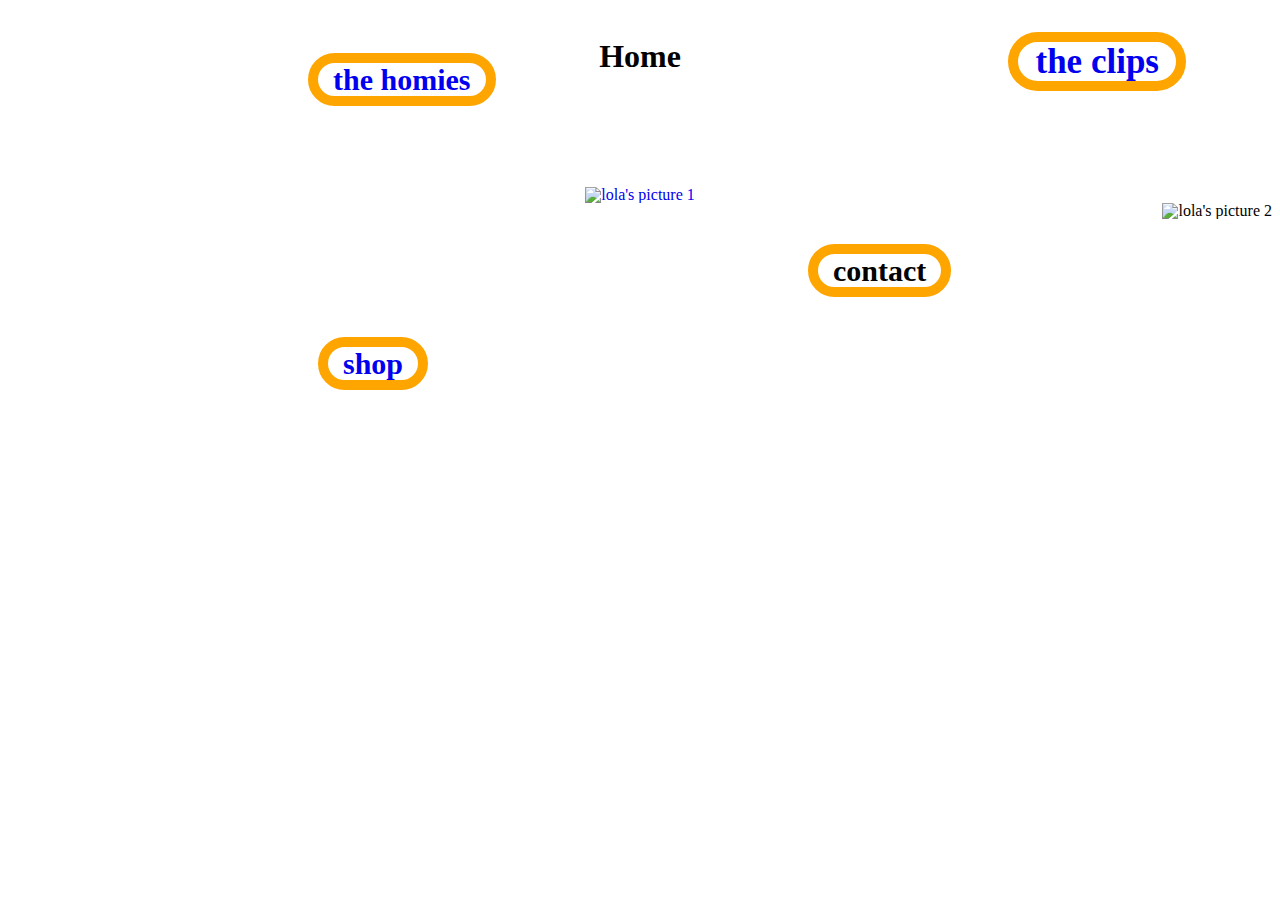
==== index.html @ 4d655faa "Add files via upload" ====
<!doctype html>

<html>

  <head>
    <title> Home </title>
    <link href="lola.css" rel="stylesheet" type="text/css">
    <script type="text/javascript" src="lolasJavaScript.js"></script>
  </head>

  <body>

<!--  <h1>Lola's Website </h1>

  <h1>Lola's Website </h1>
  <link href="lola.css" rel="stylesheet" type="text/css">

  -->



  <h0><br /> </h0>

  <div class="header"> <h1>Home</h1> </div>


  <div class="b">
   <center> <a href = "https://www.instagram.com/lolas_hardware/" target="_blank">
     <img src="assets/lola's_logo.png" alt="lola's picture 1" height="180">
   </a>
    </center>
   </div>

   <div class="c">
    <img src="assets/chedderbolts.png" alt="lola's picture 2" align="right">
    </div>

    <h2> <div class="homies">
       <a href = "homiesPage.html" target="_self">
       <span>&nbsp  the homies  &nbsp</span>
     </a>
      </div> </h2>

    <h3> <div class="shop">  <a href = "https://lolashardware.bigcartel.com/" target="_blank">
       <span>&nbsp  shop  &nbsp</span>
     </a>
      </div> </h3>

    <h4> <div class="clips">
       <a href = "clipsPage.html" target="_self">
      <span>&nbsp  the clips  &nbsp</span>
    </a>
    </div> </h4>

    <h5> <div class="contact" id="contact">
      <span onclick="showText()">&nbsp  contact  &nbsp</span>
    </a>
     </div> </h5>

     <div id="lolaBorder">
      <img src="assets/lolasBorder.png" alt="lola's picture 3" align="left">
      </div>

      <p1><div id="contactInfo"> <span> lolashardware@gmail.com<br>
        <a href = "https://www.instagram.com/lolas_hardware/" target="_blank">
        https://www.instagram.com/lolas_hardware/
      </a>
      </span> </div> <p1>

  </body>




</html>
---- lola.css ----
a{text-decoration: none}

div.header {
    margin: auto;
    text-align: center;
    border-radius: 20px;
    background: #FFFFFF;
    padding: 1px ;
    position: relative;
    box-sizing: border-box;
    width:150px;
    line-height:1em;

}

div.b {
    line-height:1em;
    margin-top: 100px;
}

div.c {
    line-height:1em;
}

div.video{
  line-height:20em;
  position: relative;

  transform: translate(-50%, -50%);
  left: 950px;
  top: 400px;
}

div.clipsPage{
  background-image: url("lolabackground1.png");
}

div.homies {
    font-size: 30px;
    position: relative;
    left: 300px;
    top: -160px;

    border: 10px solid orange;
    border-radius: 1100px;

    display: inline;
}

div.shop {
    font-size: 30px;
    position: relative;
    left: 310px;
    top: 70px;

    border: 10px solid orange;
    border-radius: 1100px;

    display: inline;
}

div.clips {
    font-size: 35px;
    position: relative;
    left: 1000px;
    top: -290px;

    border: 10px solid orange;
    border-radius: 1100px;

    display: inline;
}

div.contact {
    font-size: 30px;
    position: relative;
    left: 800px;
    top: -140px;

    border: 10px solid orange;
    border-radius: 1100px;

    display: inline;

}

  #contactInfo {
    font-size: 20px;
    position: relative;
    left: 210px;
    top: -220px;
    display: none;
}

  #lolaBorder {
    font-size: 30px;
    position: relative;
    left: 625px;
    top: -130px;
    display: none;
}

.shown {
  display:inline-block;
}

div.raysonSquare {

  overflow:hidden;
  -moz-border-radius: 10px;
  -webkit-border-radius: 10px;
  border-radius:50%;
  display:inline-block;
  position: relative;
  left: 100px;
  top: 100px;

}

div.Tobypic {

  overflow:hidden;
  -moz-border-radius: 10px;
  -webkit-border-radius: 10px;
  border-radius:100%;
  display:inline-block;
  position: relative;
  left: 130px;
  top: 100px;

}

div.Wilsonpic {

  overflow:hidden;
  -moz-border-radius: 10px;
  -webkit-border-radius: 10px;
  border-radius:100%;
  display:inline-block;
  position: relative;
  left: 130px;
  top: 160px;

}

div.Josephpic {

  overflow:hidden;
  -moz-border-radius: 10px;
  -webkit-border-radius: 10px;
  border-radius:100%;
  display:inline-block;
  position: relative;
  left: 990px;
  top: -600px;

}
---- lola.css ----
a{text-decoration: none}

div.header {
    margin: auto;
    text-align: center;
    border-radius: 20px;
    background: #FFFFFF;
    padding: 1px ;
    position: relative;
    box-sizing: border-box;
    width:150px;
    line-height:1em;

}

div.b {
    line-height:1em;
    margin-top: 100px;
}

div.c {
    line-height:1em;
}

div.video{
  line-height:20em;
  position: relative;

  transform: translate(-50%, -50%);
  left: 950px;
  top: 400px;
}

div.clipsPage{
  background-image: url("lolabackground1.png");
}

div.homies {
    font-size: 30px;
    position: relative;
    left: 300px;
    top: -160px;

    border: 10px solid orange;
    border-radius: 1100px;

    display: inline;
}

div.shop {
    font-size: 30px;
    position: relative;
    left: 310px;
    top: 70px;

    border: 10px solid orange;
    border-radius: 1100px;

    display: inline;
}

div.clips {
    font-size: 35px;
    position: relative;
    left: 1000px;
    top: -290px;

    border: 10px solid orange;
    border-radius: 1100px;

    display: inline;
}

div.contact {
    font-size: 30px;
    position: relative;
    left: 800px;
    top: -140px;

    border: 10px solid orange;
    border-radius: 1100px;

    display: inline;

}

  #contactInfo {
    font-size: 20px;
    position: relative;
    left: 210px;
    top: -220px;
    display: none;
}

  #lolaBorder {
    font-size: 30px;
    position: relative;
    left: 625px;
    top: -130px;
    display: none;
}

.shown {
  display:inline-block;
}

div.raysonSquare {

  overflow:hidden;
  -moz-border-radius: 10px;
  -webkit-border-radius: 10px;
  border-radius:50%;
  display:inline-block;
  position: relative;
  left: 100px;
  top: 100px;

}

div.Tobypic {

  overflow:hidden;
  -moz-border-radius: 10px;
  -webkit-border-radius: 10px;
  border-radius:100%;
  display:inline-block;
  position: relative;
  left: 130px;
  top: 100px;

}

div.Wilsonpic {

  overflow:hidden;
  -moz-border-radius: 10px;
  -webkit-border-radius: 10px;
  border-radius:100%;
  display:inline-block;
  position: relative;
  left: 130px;
  top: 160px;

}

div.Josephpic {

  overflow:hidden;
  -moz-border-radius: 10px;
  -webkit-border-radius: 10px;
  border-radius:100%;
  display:inline-block;
  position: relative;
  left: 990px;
  top: -600px;

}
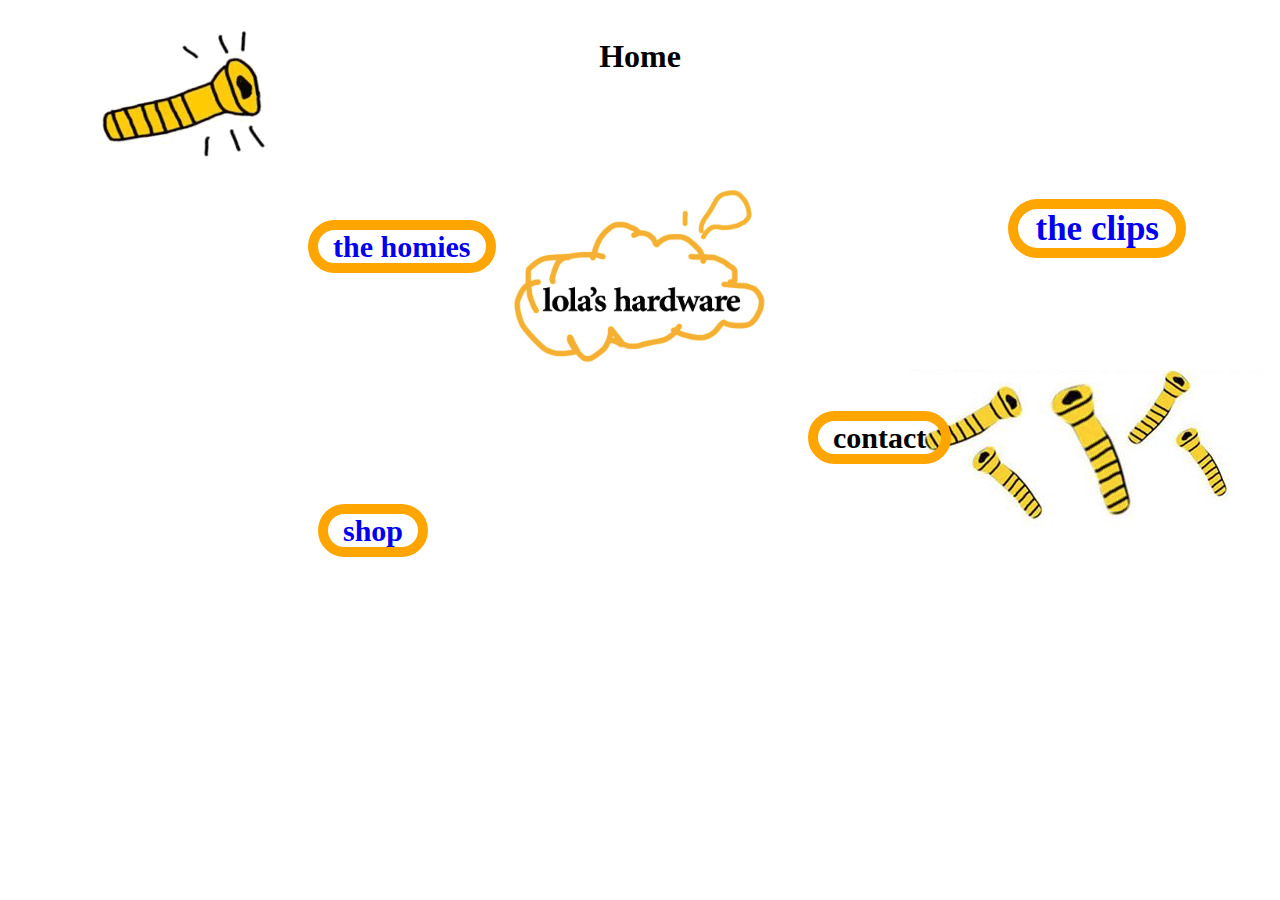
==== commit 8b19f62d: "Add files via upload" ====
--- a/index.html
+++ b/index.html
@@ -53,10 +53,12 @@
     </div> </h4>
 
     <h5> <div class="contact" id="contact">
+      
       <span onclick="showText()">&nbsp  contact  &nbsp</span>
     </a>
      </div> </h5>
 
+     
      <div id="lolaBorder">
       <img src="assets/lolasBorder.png" alt="lola's picture 3" align="left">
       </div>
@@ -66,6 +68,8 @@
         https://www.instagram.com/lolas_hardware/
       </a>
       </span> </div> <p1>
+          <img src="assets/78A50C4A-FC1F-48A7-95C7-BC59AD32CB6E.GIF" id="lolaGIF" alt="lola's gif1">
+
 
   </body>
 
--- a/lola.css
+++ b/lola.css
@@ -33,7 +33,7 @@
 }
 
 div.clipsPage{
-  background-image: url("lolabackground1.png");
+  background-image: url("assets/lolabackground1.png");
 }
 
 div.homies {
@@ -105,6 +105,12 @@
   display:inline-block;
 }
 
+div.homiePics{
+  position: relative;
+  left: 200px;
+  top: 40px;
+}
+
 div.raysonSquare {
 
   overflow:hidden;
@@ -116,6 +122,7 @@
   left: 100px;
   top: 100px;
 
+
 }
 
 div.Tobypic {
@@ -156,3 +163,61 @@
   top: -600px;
 
 }
+
+div.Lachypic {
+
+  overflow:hidden;
+  -moz-border-radius: 10px;
+  -webkit-border-radius: 10px;
+  border-radius:100%;
+  display:inline-block;
+  position: relative;
+  left: 990px;
+  top: -600px;
+
+}
+
+      #homeLinkClips {
+    font-size: 35px;
+    position: relative;
+    left: 50px;
+    top:  -3560px;
+
+    border: 10px solid orange;
+    border-radius: 1100px;
+    background-color:white;
+
+    display: inline;
+}
+
+  #homeLinkHomies {
+    font-size: 35px;
+    position: relative;
+    left: 50px;
+    top:  -680px;
+
+    border: 10px solid orange;
+    border-radius: 1100px;
+    background-color:white;
+
+    display: inline;
+}
+
+#CPcircle{
+  position: absolute;
+    left: 800px;
+    top:  410px;
+}
+
+#LopezCircle{
+  position: absolute;
+    left: 880px;
+    top:  110px;
+    height: 50%
+}
+
+#lolaGIF{
+  position: absolute;
+  top:  0px;
+  left: 0px;
+}
--- a/lola.css
+++ b/lola.css
@@ -33,7 +33,7 @@
 }
 
 div.clipsPage{
-  background-image: url("lolabackground1.png");
+  background-image: url("assets/lolabackground1.png");
 }
 
 div.homies {
@@ -105,6 +105,12 @@
   display:inline-block;
 }
 
+div.homiePics{
+  position: relative;
+  left: 200px;
+  top: 40px;
+}
+
 div.raysonSquare {
 
   overflow:hidden;
@@ -116,6 +122,7 @@
   left: 100px;
   top: 100px;
 
+
 }
 
 div.Tobypic {
@@ -156,3 +163,61 @@
   top: -600px;
 
 }
+
+div.Lachypic {
+
+  overflow:hidden;
+  -moz-border-radius: 10px;
+  -webkit-border-radius: 10px;
+  border-radius:100%;
+  display:inline-block;
+  position: relative;
+  left: 990px;
+  top: -600px;
+
+}
+
+      #homeLinkClips {
+    font-size: 35px;
+    position: relative;
+    left: 50px;
+    top:  -3560px;
+
+    border: 10px solid orange;
+    border-radius: 1100px;
+    background-color:white;
+
+    display: inline;
+}
+
+  #homeLinkHomies {
+    font-size: 35px;
+    position: relative;
+    left: 50px;
+    top:  -680px;
+
+    border: 10px solid orange;
+    border-radius: 1100px;
+    background-color:white;
+
+    display: inline;
+}
+
+#CPcircle{
+  position: absolute;
+    left: 800px;
+    top:  410px;
+}
+
+#LopezCircle{
+  position: absolute;
+    left: 880px;
+    top:  110px;
+    height: 50%
+}
+
+#lolaGIF{
+  position: absolute;
+  top:  0px;
+  left: 0px;
+}
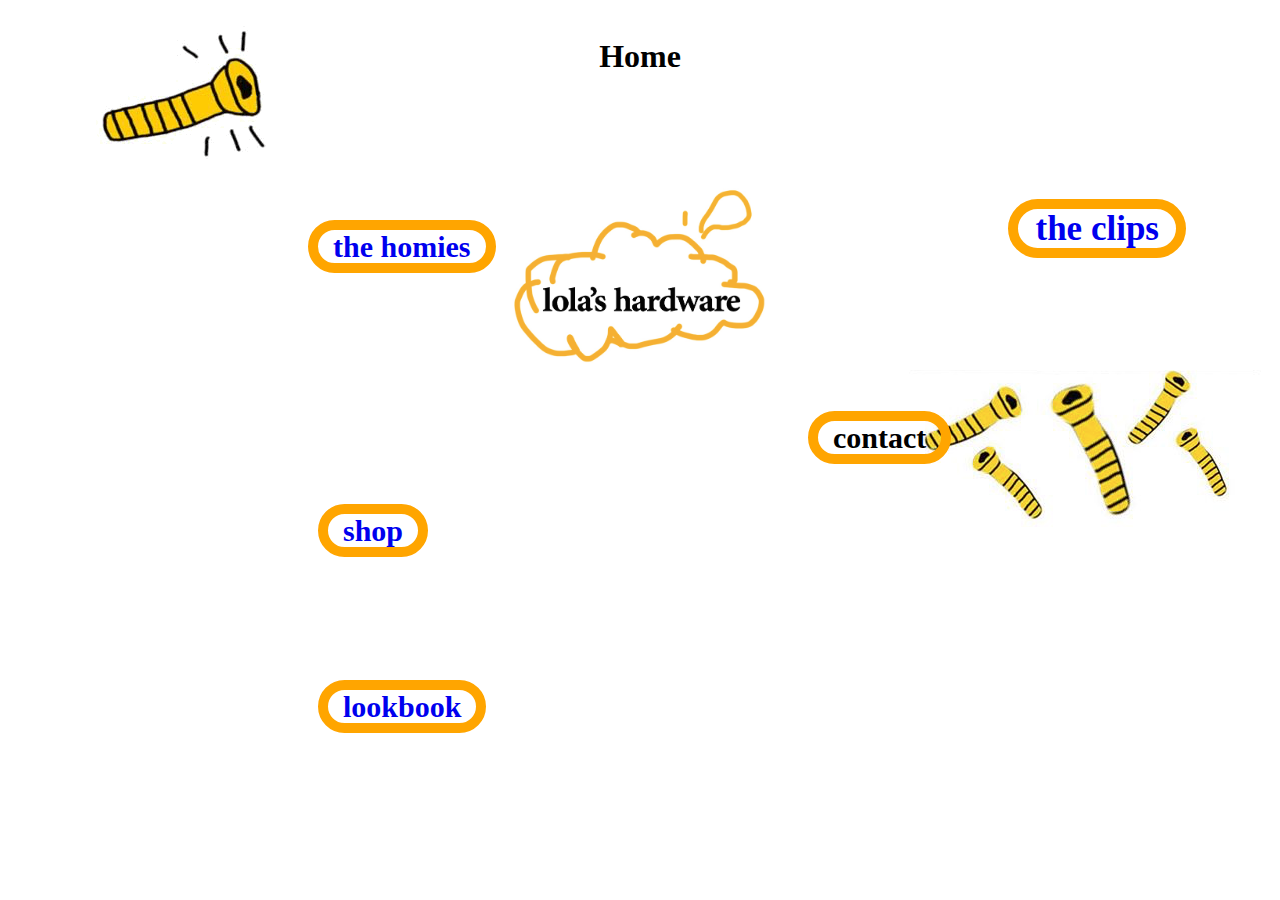
==== commit c4526fb7: "Add files via upload" ====
--- a/index.html
+++ b/index.html
@@ -58,6 +58,12 @@
     </a>
      </div> </h5>
 
+     <h6> <div class="lookbook">
+      <a href = "http://lolas-hardware.tumblr.com/" target="_blank">
+        <span>&nbsp  lookbook  &nbsp</span>
+      </a>
+     </div> </h6>
+
      
      <div id="lolaBorder">
       <img src="assets/lolasBorder.png" alt="lola's picture 3" align="left">
--- a/lola.css
+++ b/lola.css
@@ -72,6 +72,18 @@
     display: inline;
 }
 
+div.lookbook {
+  font-size: 30px;
+  position: relative;
+  left: 310px;
+  top: 70px;
+
+  border: 10px solid orange;
+  border-radius: 1100px;
+
+  display: inline;
+}
+
 div.contact {
     font-size: 30px;
     position: relative;
@@ -212,8 +224,15 @@
 #LopezCircle{
   position: absolute;
     left: 880px;
-    top:  110px;
-    height: 50%
+    top:  170px;
+    height: 40%
+}
+
+#princeCircle{
+  position: absolute;
+    left: 890px;
+    top:  -40px;
+    height: 33%
 }
 
 #lolaGIF{
@@ -221,3 +240,11 @@
   top:  0px;
   left: 0px;
 }
+
+#results
+{
+  list-style: none;
+  line-height:20em;
+  text-align: center;
+  
+}
--- a/lola.css
+++ b/lola.css
@@ -72,6 +72,18 @@
     display: inline;
 }
 
+div.lookbook {
+  font-size: 30px;
+  position: relative;
+  left: 310px;
+  top: 70px;
+
+  border: 10px solid orange;
+  border-radius: 1100px;
+
+  display: inline;
+}
+
 div.contact {
     font-size: 30px;
     position: relative;
@@ -212,8 +224,15 @@
 #LopezCircle{
   position: absolute;
     left: 880px;
-    top:  110px;
-    height: 50%
+    top:  170px;
+    height: 40%
+}
+
+#princeCircle{
+  position: absolute;
+    left: 890px;
+    top:  -40px;
+    height: 33%
 }
 
 #lolaGIF{
@@ -221,3 +240,11 @@
   top:  0px;
   left: 0px;
 }
+
+#results
+{
+  list-style: none;
+  line-height:20em;
+  text-align: center;
+  
+}
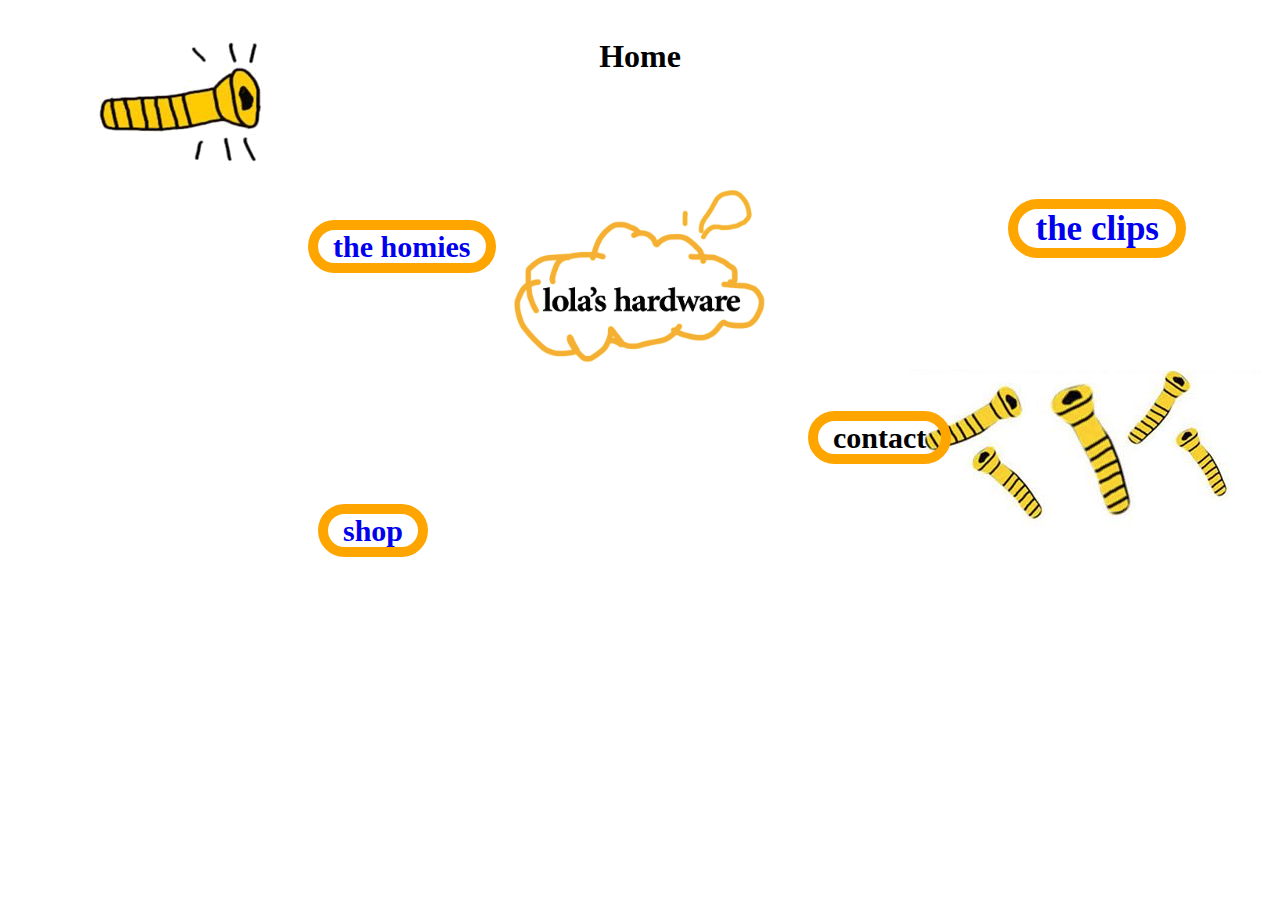
==== commit b9f8ae7c: "most recent shit" ====
--- a/index.html
+++ b/index.html
@@ -5,6 +5,7 @@
   <head>
     <title> Home </title>
     <link href="lola.css" rel="stylesheet" type="text/css">
+    <link rel="stylesheet" type="text/css" media="only screen and (max-device-width: 480px)" href="small-device.css" />
     <script type="text/javascript" src="lolasJavaScript.js"></script>
   </head>
 
@@ -58,12 +59,6 @@
     </a>
      </div> </h5>
 
-     <h6> <div class="lookbook">
-      <a href = "http://lolas-hardware.tumblr.com/" target="_blank">
-        <span>&nbsp  lookbook  &nbsp</span>
-      </a>
-     </div> </h6>
-
      
      <div id="lolaBorder">
       <img src="assets/lolasBorder.png" alt="lola's picture 3" align="left">
--- a/lola.css
+++ b/lola.css
@@ -72,18 +72,6 @@
     display: inline;
 }
 
-div.lookbook {
-  font-size: 30px;
-  position: relative;
-  left: 310px;
-  top: 70px;
-
-  border: 10px solid orange;
-  border-radius: 1100px;
-
-  display: inline;
-}
-
 div.contact {
     font-size: 30px;
     position: relative;
@@ -191,9 +179,9 @@
 
       #homeLinkClips {
     font-size: 35px;
-    position: relative;
-    left: 50px;
-    top:  -3560px;
+    position: absolute;
+    left: 30px;
+    top:  40px;
 
     border: 10px solid orange;
     border-radius: 1100px;
@@ -224,15 +212,8 @@
 #LopezCircle{
   position: absolute;
     left: 880px;
-    top:  170px;
-    height: 40%
-}
-
-#princeCircle{
-  position: absolute;
-    left: 890px;
-    top:  -40px;
-    height: 33%
+    top:  110px;
+    height: 50%
 }
 
 #lolaGIF{
@@ -241,10 +222,4 @@
   left: 0px;
 }
 
-#results
-{
-  list-style: none;
-  line-height:20em;
-  text-align: center;
-  
-}
+
--- a/lola.css
+++ b/lola.css
@@ -72,18 +72,6 @@
     display: inline;
 }
 
-div.lookbook {
-  font-size: 30px;
-  position: relative;
-  left: 310px;
-  top: 70px;
-
-  border: 10px solid orange;
-  border-radius: 1100px;
-
-  display: inline;
-}
-
 div.contact {
     font-size: 30px;
     position: relative;
@@ -191,9 +179,9 @@
 
       #homeLinkClips {
     font-size: 35px;
-    position: relative;
-    left: 50px;
-    top:  -3560px;
+    position: absolute;
+    left: 30px;
+    top:  40px;
 
     border: 10px solid orange;
     border-radius: 1100px;
@@ -224,15 +212,8 @@
 #LopezCircle{
   position: absolute;
     left: 880px;
-    top:  170px;
-    height: 40%
-}
-
-#princeCircle{
-  position: absolute;
-    left: 890px;
-    top:  -40px;
-    height: 33%
+    top:  110px;
+    height: 50%
 }
 
 #lolaGIF{
@@ -241,10 +222,4 @@
   left: 0px;
 }
 
-#results
-{
-  list-style: none;
-  line-height:20em;
-  text-align: center;
-  
-}
+
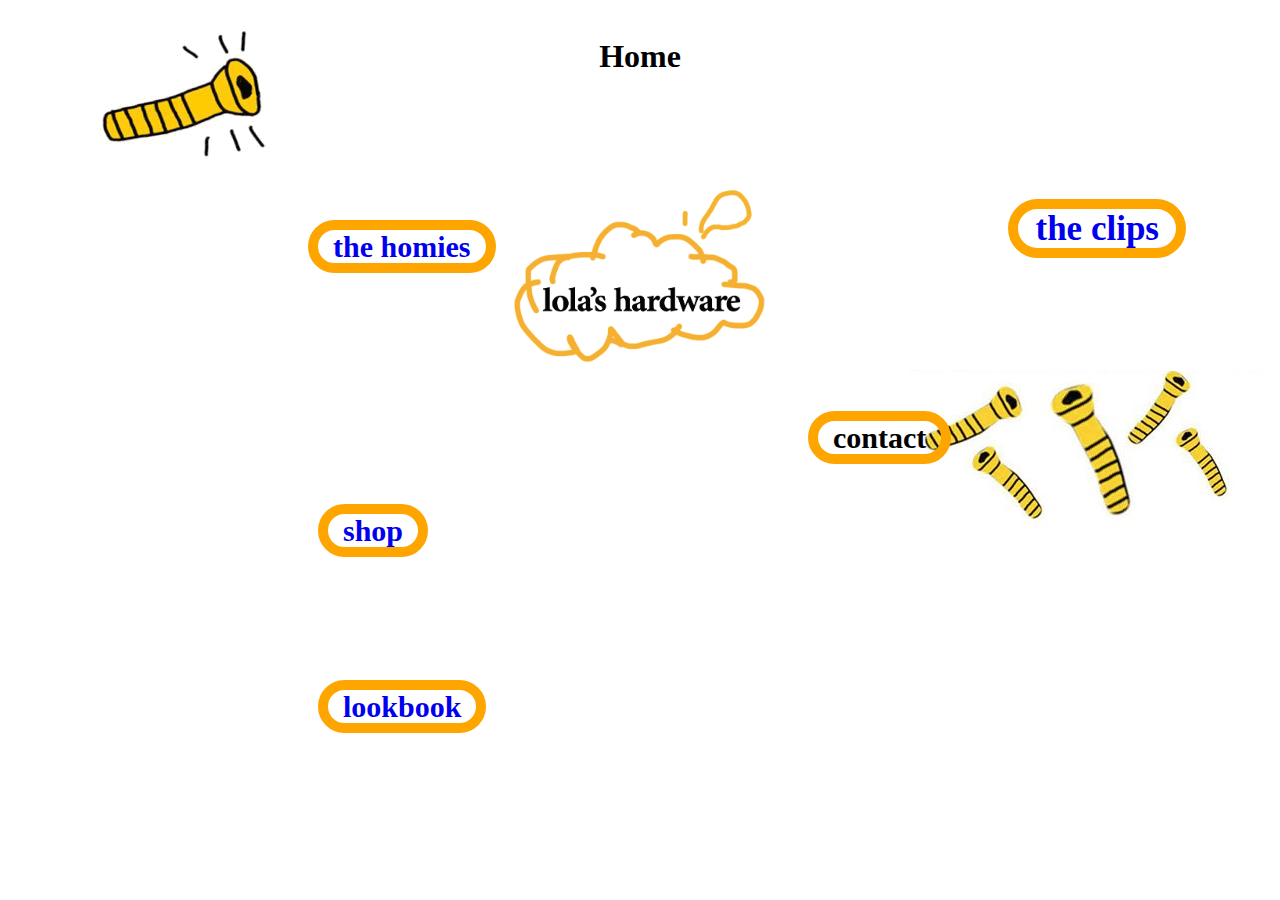
==== commit 245a82ed: "fix merge conflict results" ====
--- a/index.html
+++ b/index.html
@@ -59,6 +59,12 @@
     </a>
      </div> </h5>
 
+     <h6> <div class="lookbook">
+      <a href = "http://lolas-hardware.tumblr.com/" target="_blank">
+        <span>&nbsp  lookbook  &nbsp</span>
+      </a>
+     </div> </h6>
+
      
      <div id="lolaBorder">
       <img src="assets/lolasBorder.png" alt="lola's picture 3" align="left">
--- a/lola.css
+++ b/lola.css
@@ -72,6 +72,18 @@
     display: inline;
 }
 
+div.lookbook {
+  font-size: 30px;
+  position: relative;
+  left: 310px;
+  top: 70px;
+
+  border: 10px solid orange;
+  border-radius: 1100px;
+
+  display: inline;
+}
+
 div.contact {
     font-size: 30px;
     position: relative;
@@ -179,9 +191,9 @@
 
       #homeLinkClips {
     font-size: 35px;
-    position: absolute;
-    left: 30px;
-    top:  40px;
+    position: relative;
+    left: 50px;
+    top:  -3560px;
 
     border: 10px solid orange;
     border-radius: 1100px;
@@ -212,8 +224,15 @@
 #LopezCircle{
   position: absolute;
     left: 880px;
-    top:  110px;
-    height: 50%
+    top:  170px;
+    height: 40%
+}
+
+#princeCircle{
+  position: absolute;
+    left: 890px;
+    top:  -40px;
+    height: 33%
 }
 
 #lolaGIF{
@@ -221,5 +240,3 @@
   top:  0px;
   left: 0px;
 }
-
-
--- a/lola.css
+++ b/lola.css
@@ -72,6 +72,18 @@
     display: inline;
 }
 
+div.lookbook {
+  font-size: 30px;
+  position: relative;
+  left: 310px;
+  top: 70px;
+
+  border: 10px solid orange;
+  border-radius: 1100px;
+
+  display: inline;
+}
+
 div.contact {
     font-size: 30px;
     position: relative;
@@ -179,9 +191,9 @@
 
       #homeLinkClips {
     font-size: 35px;
-    position: absolute;
-    left: 30px;
-    top:  40px;
+    position: relative;
+    left: 50px;
+    top:  -3560px;
 
     border: 10px solid orange;
     border-radius: 1100px;
@@ -212,8 +224,15 @@
 #LopezCircle{
   position: absolute;
     left: 880px;
-    top:  110px;
-    height: 50%
+    top:  170px;
+    height: 40%
+}
+
+#princeCircle{
+  position: absolute;
+    left: 890px;
+    top:  -40px;
+    height: 33%
 }
 
 #lolaGIF{
@@ -221,5 +240,3 @@
   top:  0px;
   left: 0px;
 }
-
-
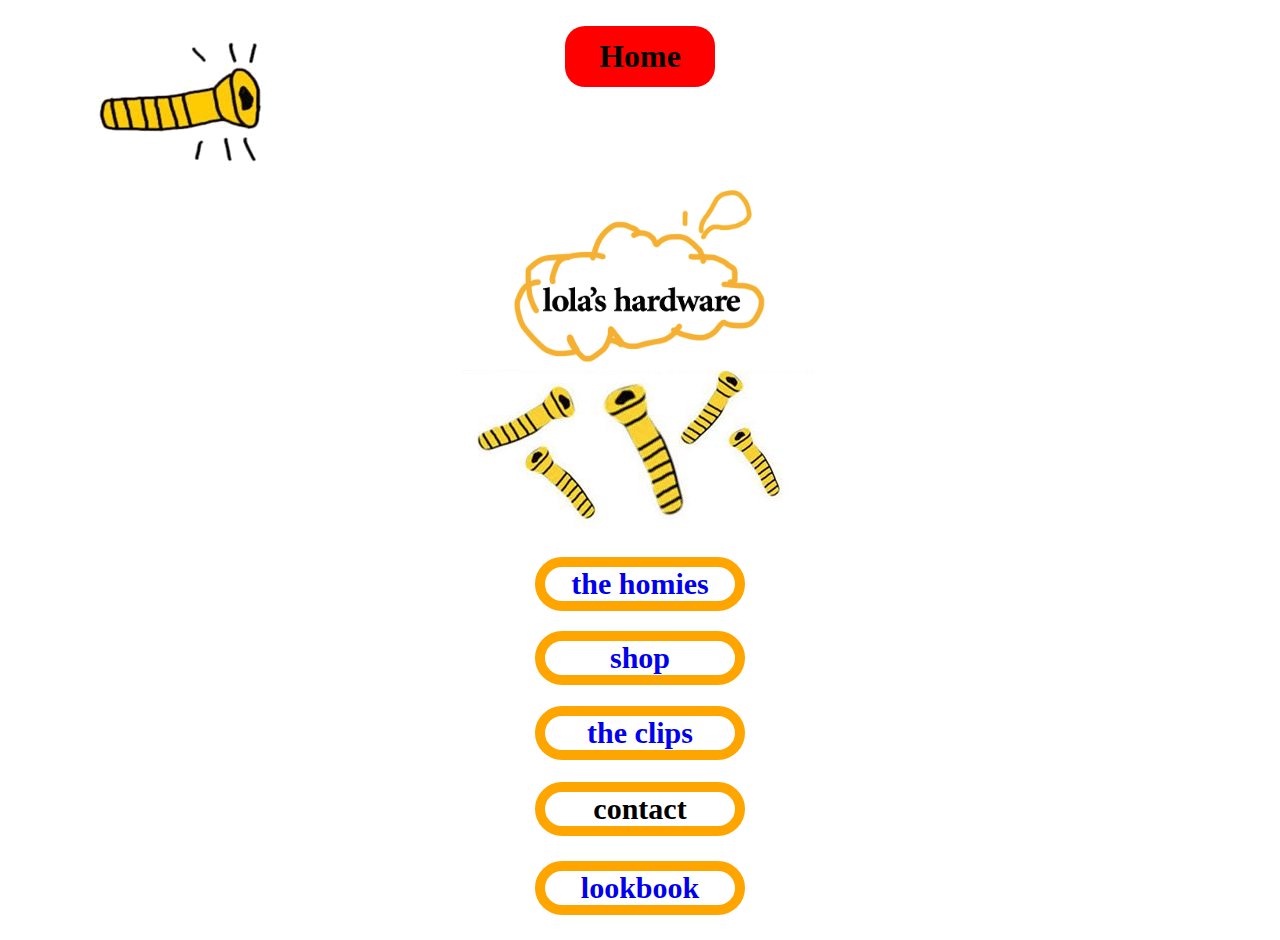
==== commit 9bff0697: "mobile css" ====
--- a/index.html
+++ b/index.html
@@ -7,6 +7,7 @@
     <link href="lola.css" rel="stylesheet" type="text/css">
     <link rel="stylesheet" type="text/css" media="only screen and (max-device-width: 480px)" href="small-device.css" />
     <script type="text/javascript" src="lolasJavaScript.js"></script>
+    <meta name="viewport" content="width=device-width, initial-scale=1.0">
   </head>
 
   <body>
@@ -33,12 +34,14 @@
    </div>
 
    <div class="c">
-    <img src="assets/chedderbolts.png" alt="lola's picture 2" align="right">
+      <center>
+    <img src="assets/chedderbolts.png" alt="lola's picture 2" >
+  </center>
     </div>
 
     <h2> <div class="homies">
        <a href = "homiesPage.html" target="_self">
-       <span>&nbsp  the homies  &nbsp</span>
+          <span>&nbsp  the homies  &nbsp</span>
      </a>
       </div> </h2>
 
--- a/lola.css
+++ b/lola.css
@@ -41,10 +41,8 @@
     position: relative;
     left: 300px;
     top: -160px;
-
-    border: 10px solid orange;
-    border-radius: 1100px;
-
+    border: 10px solid orange;
+    border-radius: 11000px;
     display: inline;
 }
 
@@ -240,3 +238,89 @@
   top:  0px;
   left: 0px;
 }
+
+@media screen and (max-width:1328px){
+  div.header {
+    background: rgb(255, 0, 0);
+}
+
+div.c{
+  margin: auto;
+  text-align: center;
+  position: relative;
+}
+
+div.homies {
+  text-align: center;
+  font-size: 30px;
+  display: grid;
+  margin: auto;
+  margin-left: auto;
+  margin-right: auto;
+  position: relative;
+  border: 10px solid orange;
+  border-radius: 1100px;
+  left: auto;
+  top: auto;
+  width:190px;
+}
+
+div.shop {
+  text-align: center;
+  font-size: 30px;
+  display: grid;
+  margin: auto;
+  margin-left: auto;
+  margin-right: auto;
+  position: relative;
+  border: 10px solid orange;
+  border-radius: 1100px;
+  left: auto;
+  top: auto;
+  width:190px;
+}
+
+div.clips {
+  text-align: center;
+  font-size: 30px;
+  display: grid;
+  margin: auto;
+  margin-left: auto;
+  margin-right: auto;
+  position: relative;
+  border: 10px solid orange;
+  border-radius: 1100px;
+  left: auto;
+  top: auto;
+  width:190px;
+}
+
+div.contact {
+  text-align: center;
+  font-size: 30px;
+  display: grid;
+  margin: auto;
+  margin-left: auto;
+  margin-right: auto;
+  position: relative;
+  border: 10px solid orange;
+  border-radius: 1100px;
+  left: auto;
+  top: auto;
+  width:190px;
+}
+div.lookbook {
+  text-align: center;
+  font-size: 30px;
+  display: grid;
+  margin: auto;
+  margin-left: auto;
+  margin-right: auto;
+  position: relative;
+  border: 10px solid orange;
+  border-radius: 1100px;
+  left: auto;
+  top: auto;
+  width:190px;
+}
+}--- a/lola.css
+++ b/lola.css
@@ -41,10 +41,8 @@
     position: relative;
     left: 300px;
     top: -160px;
-
-    border: 10px solid orange;
-    border-radius: 1100px;
-
+    border: 10px solid orange;
+    border-radius: 11000px;
     display: inline;
 }
 
@@ -240,3 +238,89 @@
   top:  0px;
   left: 0px;
 }
+
+@media screen and (max-width:1328px){
+  div.header {
+    background: rgb(255, 0, 0);
+}
+
+div.c{
+  margin: auto;
+  text-align: center;
+  position: relative;
+}
+
+div.homies {
+  text-align: center;
+  font-size: 30px;
+  display: grid;
+  margin: auto;
+  margin-left: auto;
+  margin-right: auto;
+  position: relative;
+  border: 10px solid orange;
+  border-radius: 1100px;
+  left: auto;
+  top: auto;
+  width:190px;
+}
+
+div.shop {
+  text-align: center;
+  font-size: 30px;
+  display: grid;
+  margin: auto;
+  margin-left: auto;
+  margin-right: auto;
+  position: relative;
+  border: 10px solid orange;
+  border-radius: 1100px;
+  left: auto;
+  top: auto;
+  width:190px;
+}
+
+div.clips {
+  text-align: center;
+  font-size: 30px;
+  display: grid;
+  margin: auto;
+  margin-left: auto;
+  margin-right: auto;
+  position: relative;
+  border: 10px solid orange;
+  border-radius: 1100px;
+  left: auto;
+  top: auto;
+  width:190px;
+}
+
+div.contact {
+  text-align: center;
+  font-size: 30px;
+  display: grid;
+  margin: auto;
+  margin-left: auto;
+  margin-right: auto;
+  position: relative;
+  border: 10px solid orange;
+  border-radius: 1100px;
+  left: auto;
+  top: auto;
+  width:190px;
+}
+div.lookbook {
+  text-align: center;
+  font-size: 30px;
+  display: grid;
+  margin: auto;
+  margin-left: auto;
+  margin-right: auto;
+  position: relative;
+  border: 10px solid orange;
+  border-radius: 1100px;
+  left: auto;
+  top: auto;
+  width:190px;
+}
+}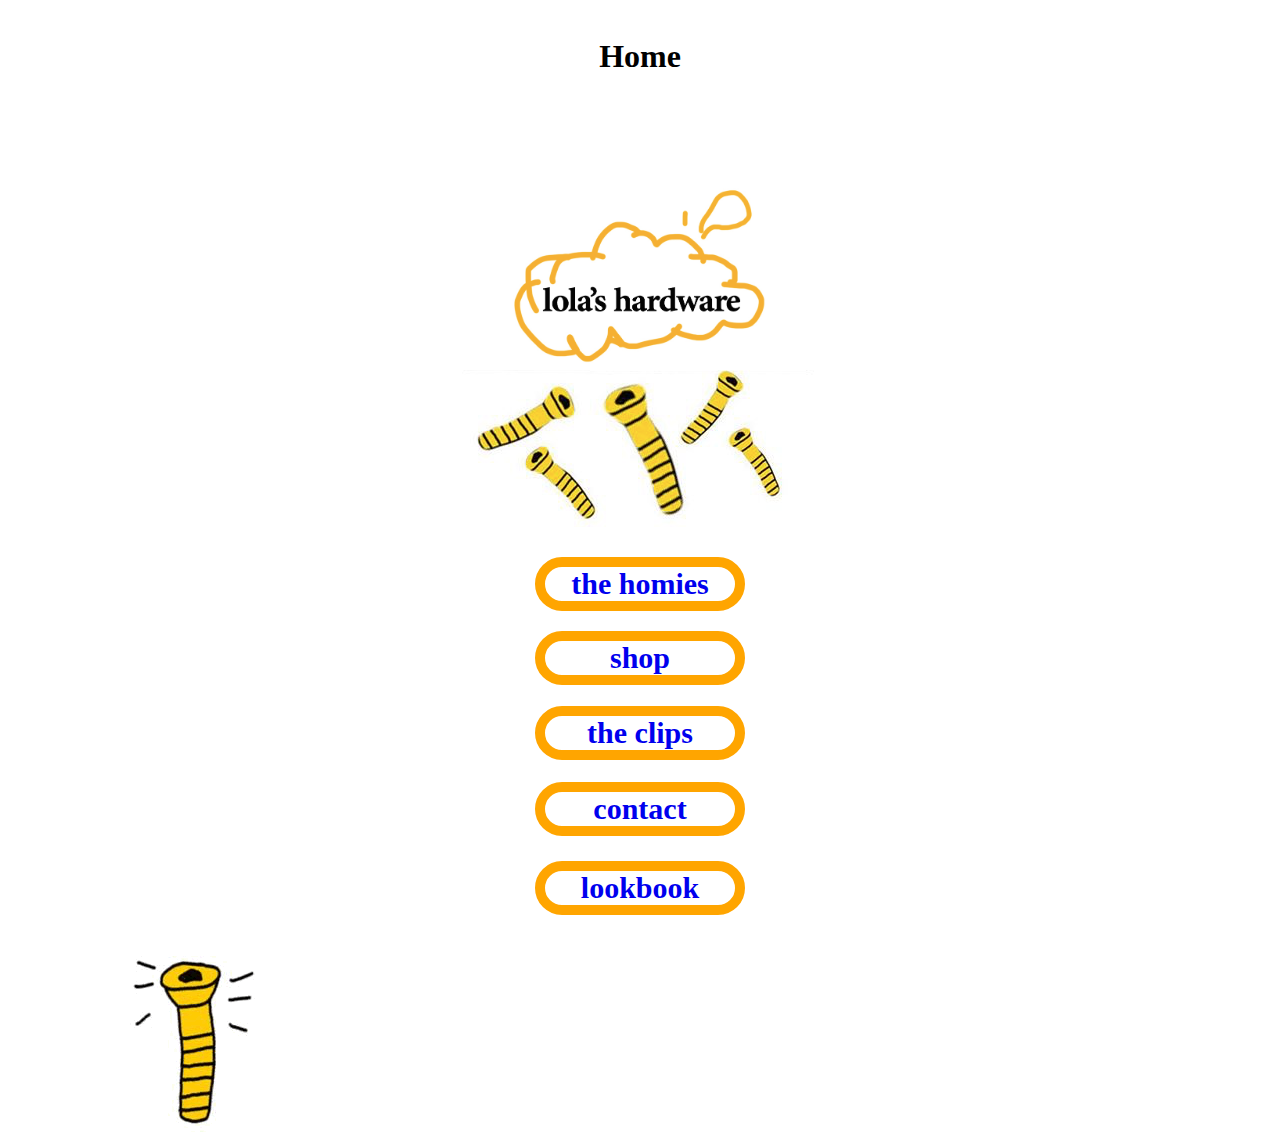
==== commit 1f62ae6f: "fixed the home and lolagif" ====
--- a/index.html
+++ b/index.html
@@ -57,9 +57,9 @@
     </div> </h4>
 
     <h5> <div class="contact" id="contact">
-      
+        <a href = "https://www.instagram.com/lolas_hardware/" target="_blank">
       <span onclick="showText()">&nbsp  contact  &nbsp</span>
-    </a>
+        </a>
      </div> </h5>
 
      <h6> <div class="lookbook">
@@ -73,12 +73,19 @@
       <img src="assets/lolasBorder.png" alt="lola's picture 3" align="left">
       </div>
 
-      <p1><div id="contactInfo"> <span> lolashardware@gmail.com<br>
+      <p1>
+        <div id="contactInfo">
+        <span> lolashardware@gmail.com<br>
         <a href = "https://www.instagram.com/lolas_hardware/" target="_blank">
         https://www.instagram.com/lolas_hardware/
-      </a>
-      </span> </div> <p1>
-          <img src="assets/78A50C4A-FC1F-48A7-95C7-BC59AD32CB6E.GIF" id="lolaGIF" alt="lola's gif1">
+        </a>
+        </span> 
+      </div> 
+      <p1>
+
+      <div class="lolaGIF">
+      <img src="assets/78A50C4A-FC1F-48A7-95C7-BC59AD32CB6E.GIF" id="lolaGIF" alt="lola's gif1">
+      </div>
 
 
   </body>
--- a/lola.css
+++ b/lola.css
@@ -14,6 +14,11 @@
 
 }
 
+div.lolaGIF{
+  position: relative;
+  top: -700px;
+}
+
 div.b {
     line-height:1em;
     margin-top: 100px;
@@ -73,8 +78,8 @@
 div.lookbook {
   font-size: 30px;
   position: relative;
-  left: 310px;
-  top: 70px;
+  left: 370px;
+  top: -250px;
 
   border: 10px solid orange;
   border-radius: 1100px;
@@ -241,7 +246,7 @@
 
 @media screen and (max-width:1328px){
   div.header {
-    background: rgb(255, 0, 0);
+    
 }
 
 div.c{
@@ -323,4 +328,13 @@
   top: auto;
   width:190px;
 }
+div.lolaGIF{
+  display: grid;
+  margin: auto;
+  margin-left: auto;
+  margin-right: auto;
+  position: relative;
+left: auto;
+  top: auto;
+}
 }--- a/lola.css
+++ b/lola.css
@@ -14,6 +14,11 @@
 
 }
 
+div.lolaGIF{
+  position: relative;
+  top: -700px;
+}
+
 div.b {
     line-height:1em;
     margin-top: 100px;
@@ -73,8 +78,8 @@
 div.lookbook {
   font-size: 30px;
   position: relative;
-  left: 310px;
-  top: 70px;
+  left: 370px;
+  top: -250px;
 
   border: 10px solid orange;
   border-radius: 1100px;
@@ -241,7 +246,7 @@
 
 @media screen and (max-width:1328px){
   div.header {
-    background: rgb(255, 0, 0);
+    
 }
 
 div.c{
@@ -323,4 +328,13 @@
   top: auto;
   width:190px;
 }
+div.lolaGIF{
+  display: grid;
+  margin: auto;
+  margin-left: auto;
+  margin-right: auto;
+  position: relative;
+left: auto;
+  top: auto;
+}
 }